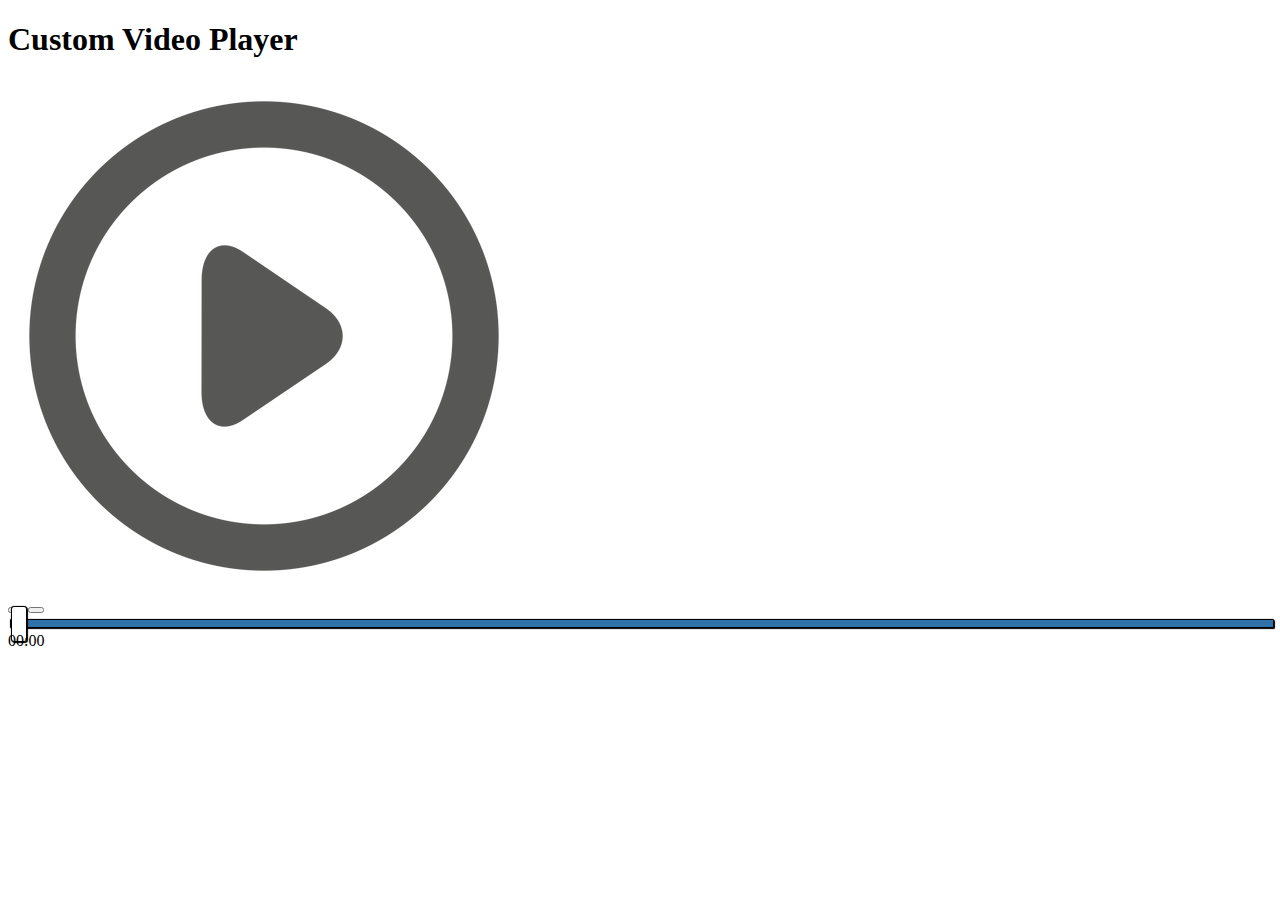
==== custom-video-player/index.html @ 99139bb3 "custom-video-player - project files setup, html markup and progress css files done" ====
<!DOCTYPE html>
<html lang="en">
<head>
  <meta charset="UTF-8">
  <meta http-equiv="X-UA-Compatible" content="IE=edge">
  <meta name="viewport" content="width=device-width, initial-scale=1.0">
  <link rel="stylesheet" href="https://cdnjs.cloudflare.com/ajax/libs/font-awesome/6.4.0/css/all.min.css" integrity="sha512-iecdLmaskl7CVkqkXNQ/ZH/XLlvWZOJyj7Yy7tcenmpD1ypASozpmT/E0iPtmFIB46ZmdtAc9eNBvH0H/ZpiBw==" crossorigin="anonymous" referrerpolicy="no-referrer" />
  <link rel="stylesheet" href="CSS/progress.css">
  <link rel="stylesheet" href="CSS/style.css">
  <title>Custom Video Player</title>
</head>
<body>

    <h1>Custom Video Player</h1>

    <video 
      src="videos/gone.mp4" 
      id="video" 
      class="screen" 
      poster="img/poster.png"
    ></video>

    <div class="controls">
      <button class="btn" id="play">
        <i class="fa fa-play fa-2x"></i>
      </button>

      <button class="btn" id="stop">
        <i class="fa fa-stop fa-2x"></i>
      </button>

      <input 
      type="range" 
      id="progress" 
      class="progress"
      min="0"
      max="100"
      step="0.1"
      value="0"
    />

    <span class="timestamp" id="timestamp">00:00</span>

    </div>

  <script src="script.js"></script>
  
</body>
</html>
---- custom-video-player/CSS/progress.css ----
/* SOURCE: https://css-tricks.com/styling-cross-browser-compatible-range-inputs-css/ */

input[type='range'] {
	-webkit-appearance: none; /* Hides the slider so that custom slider can be made */
	width: 100%; /* Specific width is required for Firefox. */
	background: transparent; /* Otherwise white in Chrome */
}

input[type='range']::-webkit-slider-thumb {
	-webkit-appearance: none;
}

input[type='range']:focus {
	outline: none; /* Removes the blue border. You should probably do some kind of focus styling for accessibility reasons though. */
}

input[type='range']::-ms-track {
	width: 100%;
	cursor: pointer;

	/* Hides the slider so custom styles can be added */
	background: transparent;
	border-color: transparent;
	color: transparent;
}

/* Special styling for WebKit/Blink */
input[type='range']::-webkit-slider-thumb {
	-webkit-appearance: none;
	border: 1px solid #000000;
	height: 36px;
	width: 16px;
	border-radius: 3px;
	background: #ffffff;
	cursor: pointer;
	margin-top: -14px; /* You need to specify a margin in Chrome, but in Firefox and IE it is automatic */
	box-shadow: 1px 1px 1px #000000, 0px 0px 1px #0d0d0d; /* Add cool effects to your sliders! */
}

/* All the same stuff for Firefox */
input[type='range']::-moz-range-thumb {
	box-shadow: 1px 1px 1px #000000, 0px 0px 1px #0d0d0d;
	border: 1px solid #000000;
	height: 36px;
	width: 16px;
	border-radius: 3px;
	background: #ffffff;
	cursor: pointer;
}

/* All the same stuff for IE */
input[type='range']::-ms-thumb {
	box-shadow: 1px 1px 1px #000000, 0px 0px 1px #0d0d0d;
	border: 1px solid #000000;
	height: 36px;
	width: 16px;
	border-radius: 3px;
	background: #ffffff;
	cursor: pointer;
}

input[type='range']::-webkit-slider-runnable-track {
	width: 100%;
	height: 8.4px;
	cursor: pointer;
	box-shadow: 1px 1px 1px #000000, 0px 0px 1px #0d0d0d;
	background: #3071a9;
	border-radius: 1.3px;
	border: 0.2px solid #010101;
}

input[type='range']:focus::-webkit-slider-runnable-track {
	background: #367ebd;
}

input[type='range']::-moz-range-track {
	width: 100%;
	height: 8.4px;
	cursor: pointer;
	box-shadow: 1px 1px 1px #000000, 0px 0px 1px #0d0d0d;
	background: #3071a9;
	border-radius: 1.3px;
	border: 0.2px solid #010101;
}

input[type='range']::-ms-track {
	width: 100%;
	height: 8.4px;
	cursor: pointer;
	background: transparent;
	border-color: transparent;
	border-width: 16px 0;
	color: transparent;
}
input[type='range']::-ms-fill-lower {
	background: #2a6495;
	border: 0.2px solid #010101;
	border-radius: 2.6px;
	box-shadow: 1px 1px 1px #000000, 0px 0px 1px #0d0d0d;
}
input[type='range']:focus::-ms-fill-lower {
	background: #3071a9;
}
input[type='range']::-ms-fill-upper {
	background: #3071a9;
	border: 0.2px solid #010101;
	border-radius: 2.6px;
	box-shadow: 1px 1px 1px #000000, 0px 0px 1px #0d0d0d;
}
input[type='range']:focus::-ms-fill-upper {
	background: #367ebd;
}
---- custom-video-player/CSS/style.css ----
* {
  box-sizing: border-box;
}
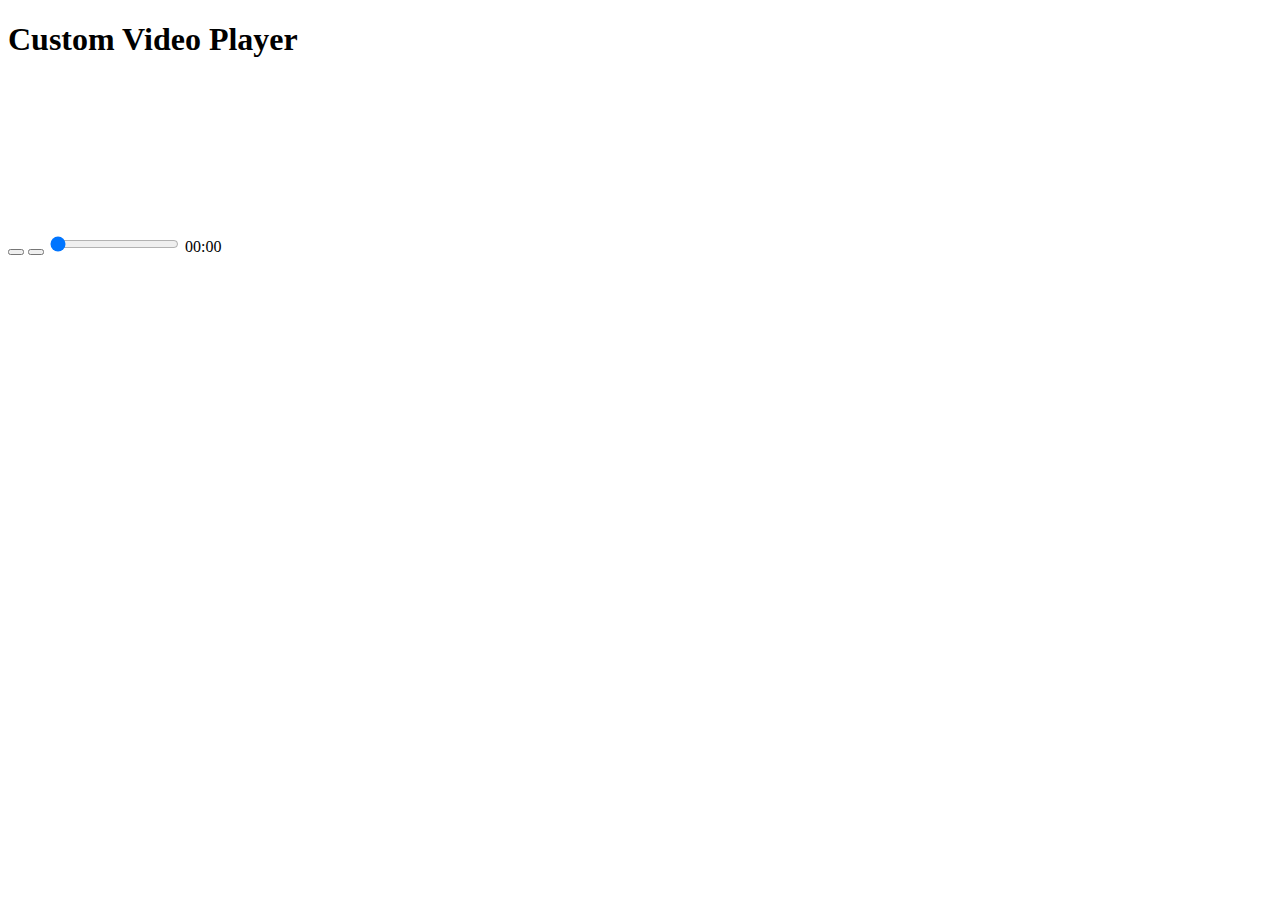
==== commit f4044d57: "custom-video-player - added styles, removed poster attribute from video tag" ====
--- a/custom-video-player/index.html
+++ b/custom-video-player/index.html
@@ -4,10 +4,10 @@
   <meta charset="UTF-8">
   <meta http-equiv="X-UA-Compatible" content="IE=edge">
   <meta name="viewport" content="width=device-width, initial-scale=1.0">
+  <title>Custom Video Player</title>
   <link rel="stylesheet" href="https://cdnjs.cloudflare.com/ajax/libs/font-awesome/6.4.0/css/all.min.css" integrity="sha512-iecdLmaskl7CVkqkXNQ/ZH/XLlvWZOJyj7Yy7tcenmpD1ypASozpmT/E0iPtmFIB46ZmdtAc9eNBvH0H/ZpiBw==" crossorigin="anonymous" referrerpolicy="no-referrer" />
-  <link rel="stylesheet" href="CSS/progress.css">
-  <link rel="stylesheet" href="CSS/style.css">
-  <title>Custom Video Player</title>
+  <link rel="stylesheet" href="css/progress.css">
+  <link rel="stylesheet" href="css/style.css">
 </head>
 <body>
 
@@ -17,7 +17,6 @@
       src="videos/gone.mp4" 
       id="video" 
       class="screen" 
-      poster="img/poster.png"
     ></video>
 
     <div class="controls">
